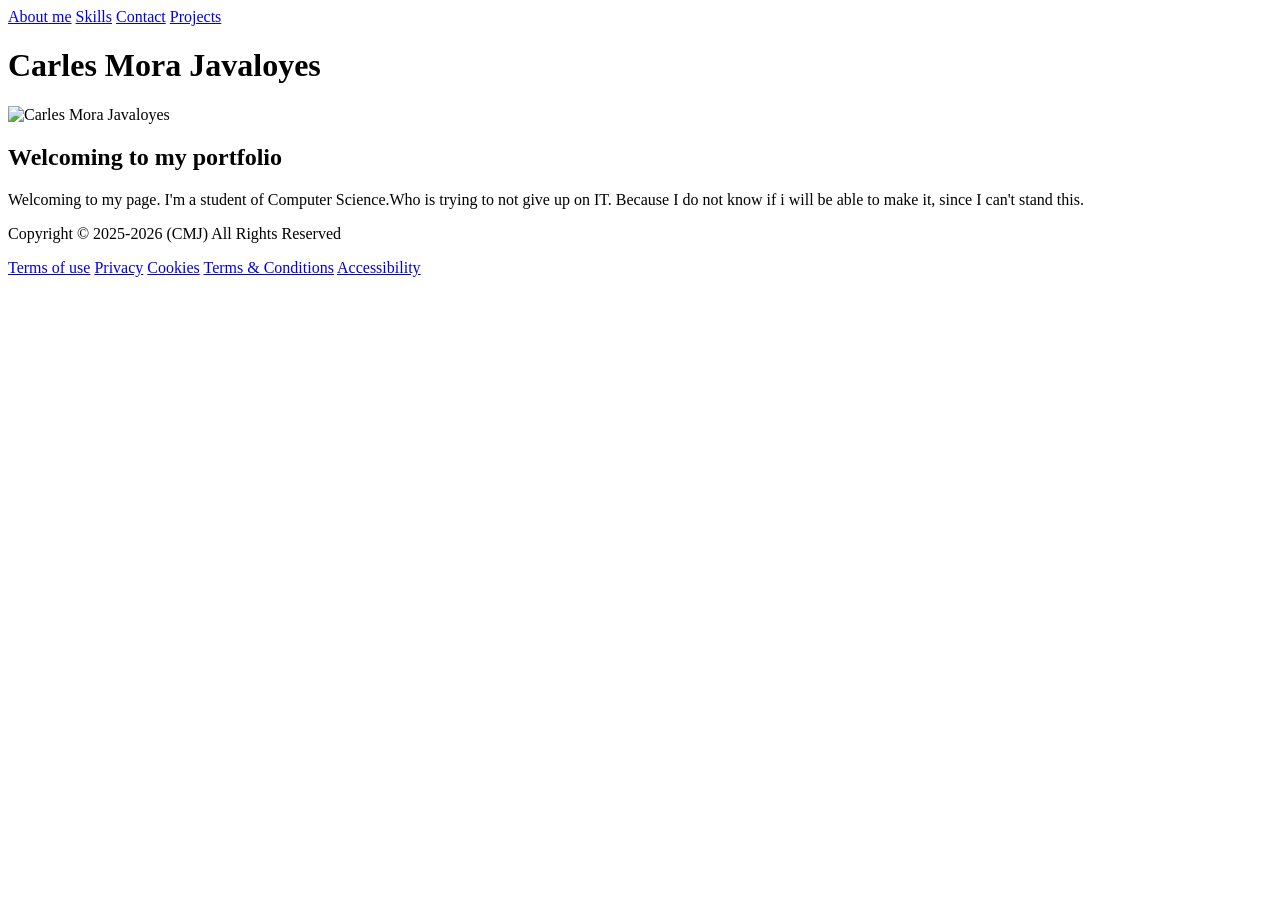
==== AboutMeBro/html/index.html @ 59000ede "Add files via upload" ====
<!DOCTYPE html>
<html lang="en">
<head>
    <meta charset="UTF-8">
    <meta name="viewport" content="width=device-width, initial-scale=1.0">
    <title>LandingPage</title>
    <link rel="stylesheet" href="style.css">
    <script src="script.js" defer></script>
</head>
<body>

    <div class="container">
         <header class ="header">
            <div class="collections">
                <nav>
                    <a href="about.html">About me</a>
                    <a href="skills.html">Skills</a>
                    <a href="contact.html">Contact</a>
                    <a href="projects.html">Projects</a>
                </nav>
            </div>

        </header>
        <main>
            <h1>Carles Mora Javaloyes</h1>
            <img src="img/Carles.jpg" alt="Carles Mora Javaloyes">
            <h2>Welcoming to my portfolio</h2>
            <p>Welcoming to my page. I'm a student of Computer Science.Who is trying to not give up on IT.
                Because I do not know if i will be able to make it, since I can't stand this.
            </p>
        </main>
        <div>
            <div>

            </div>
            <div>

            </div>
        </div>

        <footer class ="footer">
            <p>Copyright © 2025-2026 (CMJ) All Rights Reserved</p>
            <nav>
                <a href="/html/politics/termsOfUse.html">Terms of use</a>
                <a href="/html/politics/privacy.html">Privacy</a>
                <a href="/html/politics/cookies.html">Cookies</a>
                <a href="/html/politics/termsAndConditions.html">Terms & Conditions</a>
                <a href="/html/politics/accessibility.html">Accessibility</a>
            </nav>
            


        </footer>

    </div>

   

    
</body>
</html>
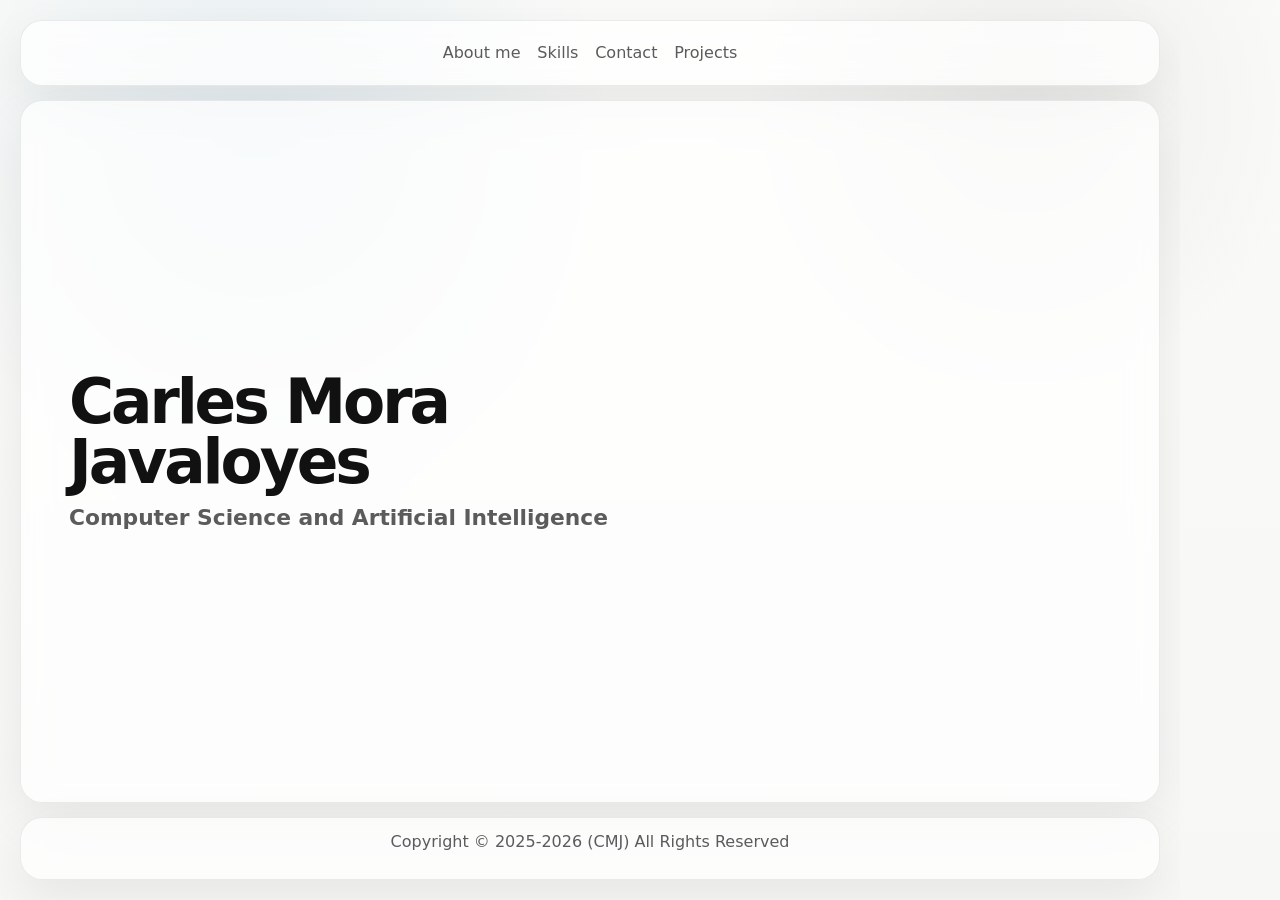
==== commit 315f3e42: "Feat:LandingPage" ====
--- a/AboutMeBro/html/index.html
+++ b/AboutMeBro/html/index.html
@@ -4,7 +4,7 @@
     <meta charset="UTF-8">
     <meta name="viewport" content="width=device-width, initial-scale=1.0">
     <title>LandingPage</title>
-    <link rel="stylesheet" href="style.css">
+    <link rel="stylesheet" href="/CSS/style.css">
     <script src="script.js" defer></script>
 </head>
 <body>
@@ -19,37 +19,21 @@
                     <a href="projects.html">Projects</a>
                 </nav>
             </div>
-
         </header>
         <main>
-            <h1>Carles Mora Javaloyes</h1>
-            <img src="img/Carles.jpg" alt="Carles Mora Javaloyes">
-            <h2>Welcoming to my portfolio</h2>
-            <p>Welcoming to my page. I'm a student of Computer Science.Who is trying to not give up on IT.
-                Because I do not know if i will be able to make it, since I can't stand this.
-            </p>
+            <section class="hero">
+                <div class="hero-grid">
+                    <div class="hero-copy">
+                        <h1>Carles Mora Javaloyes</h1>
+                        <h2>Computer Science and Artificial Intelligence</h2>
+                    </div>
+                </div>
+            </section>
         </main>
-        <div>
-            <div>
-
-            </div>
-            <div>
-
-            </div>
-        </div>
-
+        
         <footer class ="footer">
             <p>Copyright © 2025-2026 (CMJ) All Rights Reserved</p>
-            <nav>
-                <a href="/html/politics/termsOfUse.html">Terms of use</a>
-                <a href="/html/politics/privacy.html">Privacy</a>
-                <a href="/html/politics/cookies.html">Cookies</a>
-                <a href="/html/politics/termsAndConditions.html">Terms & Conditions</a>
-                <a href="/html/politics/accessibility.html">Accessibility</a>
-            </nav>
-            
-
-
+           
         </footer>
 
     </div>
@@ -58,4 +42,4 @@
 
     
 </body>
-</html>+</html>
--- a/CSS/style.css
+++ b/CSS/style.css
@@ -0,0 +1,345 @@
+* {
+    box-sizing: border-box;
+}
+
+:root {
+    --bg: #f7f7f5;
+    --bg-soft: #ecebe7;
+    --surface: rgba(255, 255, 255, 0.72);
+    --surface-strong: rgba(255, 255, 255, 0.96);
+    --text: #111111;
+    --text-soft: #5b5b5b;
+    --accent: #0067b8;
+    --accent-dark: #004c87;
+    --border: rgba(17, 17, 17, 0.08);
+    --shadow: 0 18px 50px rgba(0, 0, 0, 0.07);
+    --shadow-hover: 0 20px 56px rgba(0, 0, 0, 0.1);
+    --radius: 22px;
+    --radius-sm: 16px;
+    --transition: 220ms ease;
+}
+
+html {
+    height: 100%;
+    overflow: hidden;
+    scroll-behavior: smooth;
+}
+
+body {
+    margin: 0;
+    min-height: 100%;
+    height: 100dvh;
+    overflow: hidden;
+    color: var(--text);
+    font-family: "Segoe UI Variable", "Segoe UI", system-ui, -apple-system, BlinkMacSystemFont, sans-serif;
+    background:
+        radial-gradient(circle at 20% 15%, rgba(0, 103, 184, 0.08), transparent 28%),
+        radial-gradient(circle at 80% 12%, rgba(0, 0, 0, 0.05), transparent 22%),
+        linear-gradient(180deg, #fafaf8 0%, var(--bg) 100%);
+    display: block;
+    animation: pageReveal 700ms ease both;
+}
+
+body::selection {
+    background: rgba(139, 94, 60, 0.22);
+    color: var(--text);
+}
+
+a {
+    color: inherit;
+    text-decoration: none;
+    transition: color var(--transition), background-color var(--transition), transform var(--transition), box-shadow var(--transition);
+}
+
+a:focus-visible,
+button:focus-visible {
+    outline: 3px solid rgba(139, 94, 60, 0.35);
+    outline-offset: 3px;
+}
+
+img {
+    max-width: 100%;
+    display: block;
+}
+
+.container {
+    width: 300%;
+    height: 100dvh;
+    margin: 0;
+    padding: clamp(1rem, 2vw, 1.75rem);
+    display: flex;
+    flex-direction: column;
+    gap: 0.85rem;
+    overflow: hidden;
+}
+
+.header,
+.footer,
+main,
+.container > div {
+    background: var(--surface);
+    border: 1px solid var(--border);
+    border-radius: var(--radius);
+    box-shadow: var(--shadow);
+    backdrop-filter: blur(14px);
+}
+
+.header {
+    padding: 0.8rem 0.9rem;
+    animation: riseIn 700ms ease both;
+}
+
+.collections nav,
+.footer nav {
+    display: flex;
+    flex-wrap: wrap;
+    gap: 0.75rem;
+    align-items: center;
+}
+
+.collections nav {
+    justify-content: center;
+}
+
+.collections a,
+.footer a {
+    display: inline-flex;
+    align-items: center;
+    justify-content: center;
+    min-height: 2.4rem;
+    padding: 0.45rem 0.15rem;
+    border-radius: 0;
+    border: 0;
+    font-weight: 500;
+    letter-spacing: 0;
+    color: var(--text-soft);
+    background: transparent;
+}
+
+.collections a:hover,
+.footer a:hover {
+    transform: none;
+    color: var(--accent);
+    box-shadow: none;
+}
+
+main {
+    flex: 1;
+    min-height: 0;
+    display: grid;
+    gap: 0.85rem;
+    padding: clamp(1.25rem, 2.6vw, 3rem) clamp(1.1rem, 2.6vw, 2.5rem);
+    align-content: center;
+    overflow: hidden;
+}
+
+.hero {
+    width: 100%;
+    display: grid;
+    gap: 1.15rem;
+    align-items: center;
+    text-align: left;
+    animation: riseIn 700ms ease 120ms both;
+}
+
+.hero-grid {
+    display: grid;
+    gap: 1.5rem;
+    align-items: center;
+}
+
+.hero-copy {
+    display: grid;
+    gap: 0.8rem;
+    justify-items: start;
+    animation: riseIn 700ms ease 180ms both;
+    align-items: center;
+    left: 100px;
+}
+
+.hero-copy h1 {
+    margin: 0;
+    font-size: clamp(2.4rem, 4.8vw, 4.8rem);
+    line-height: 0.98;
+    letter-spacing: -0.05em;
+    font-weight: 700;
+    color: var(--text);
+}
+
+.hero-copy h2 {
+    margin: 0;
+    font-size: clamp(1.15rem, 1.7vw, 1.55rem);
+    line-height: 1.2;
+    font-weight: 600;
+    color: var(--text-soft);
+}
+
+.hero-media {
+    margin: 0;
+    width: min(330px, 78vw);
+    justify-self: center;
+    animation: riseIn 700ms ease 240ms both;
+}
+
+.hero-media img {
+    width: 100%;
+    aspect-ratio: 1 / 1;
+    object-fit: cover;
+    border-radius: 28px;
+    border: 1px solid rgba(23, 23, 23, 0.1);
+    box-shadow: 0 22px 48px rgba(0, 0, 0, 0.12);
+    transition: transform var(--transition), box-shadow var(--transition), border-color var(--transition);
+}
+
+.hero-media img:hover {
+    transform: translateY(-2px) scale(1.01);
+    box-shadow: 0 26px 56px rgba(0, 0, 0, 0.14);
+    border-color: rgba(0, 103, 184, 0.18);
+}
+
+.container > div {
+    padding: 1.25rem;
+    margin-bottom: 1.25rem;
+}
+
+.container > div > h2 {
+    margin: 0 0 1rem;
+    color: var(--accent-dark);
+    text-align: center;
+}
+
+.container > div > div {
+    background: linear-gradient(180deg, rgba(255, 255, 255, 0.72), rgba(246, 228, 213, 0.78));
+    border: 1px solid rgba(139, 94, 60, 0.14);
+    border-radius: var(--radius-sm);
+    padding: 1rem;
+    margin-top: 1rem;
+    box-shadow: 0 10px 22px rgba(110, 69, 41, 0.08);
+    transition: transform var(--transition), box-shadow var(--transition), border-color var(--transition);
+}
+
+.container > div > div:hover {
+    transform: translateY(-3px);
+    box-shadow: var(--shadow-hover);
+    border-color: rgba(139, 94, 60, 0.24);
+}
+
+.container > div > div h3 {
+    margin: 0 0 0.5rem;
+    color: var(--accent-dark);
+}
+
+.container > div > div p {
+    margin: 0.75rem 0 0;
+    color: var(--text-soft);
+    line-height: 1.65;
+}
+
+.container > div > div img {
+    width: 100%;
+    min-height: 180px;
+    border-radius: calc(var(--radius-sm) - 2px);
+    background: linear-gradient(135deg, #efd8c3, #d7b391);
+    border: 1px solid rgba(139, 94, 60, 0.12);
+    object-fit: cover;
+}
+
+.footer {
+    padding: 0.9rem 1rem;
+    text-align: center;
+    animation: riseIn 700ms ease 300ms both;
+}
+
+.footer p {
+    margin: 0 0 0.85rem;
+    color: var(--text-soft);
+}
+
+@media (min-width: 768px) {
+    .container {
+        width: min(1180px, 100%);
+        padding: 1.25rem;
+    }
+
+    main {
+        padding: 2.5rem 3rem;
+    }
+
+    .hero-grid {
+        grid-template-columns: minmax(0, 1.2fr) minmax(260px, 0.8fr);
+        gap: 2rem;
+    }
+
+    .hero-media {
+        justify-self: end;
+        width: min(380px, 32vw);
+    }
+
+    .container > div {
+        padding: 1.5rem;
+    }
+}
+
+@media (max-width: 640px) {
+    .container {
+        gap: 0.7rem;
+    }
+
+    .collections nav,
+    .footer nav {
+        gap: 0.5rem;
+    }
+
+    .collections a,
+    .footer a {
+        padding-inline: 0;
+        min-height: 2.1rem;
+    }
+
+    main {
+        padding: 1rem;
+    }
+
+    .hero-media {
+        width: min(260px, 72vw);
+    }
+}
+
+@media (prefers-reduced-motion: reduce) {
+    html {
+        scroll-behavior: auto;
+    }
+
+    *,
+    *::before,
+    *::after {
+        animation-duration: 0.01ms !important;
+        animation-iteration-count: 1 !important;
+        transition-duration: 0.01ms !important;
+        scroll-behavior: auto !important;
+    }
+}
+
+@keyframes pageReveal {
+    from {
+        opacity: 0;
+        transform: translateY(12px);
+    }
+
+    to {
+        opacity: 1;
+        transform: translateY(0);
+    }
+}
+
+@keyframes riseIn {
+    from {
+        opacity: 0;
+        transform: translateY(16px);
+    }
+
+    to {
+        opacity: 1;
+        transform: translateY(0);
+    }
+}
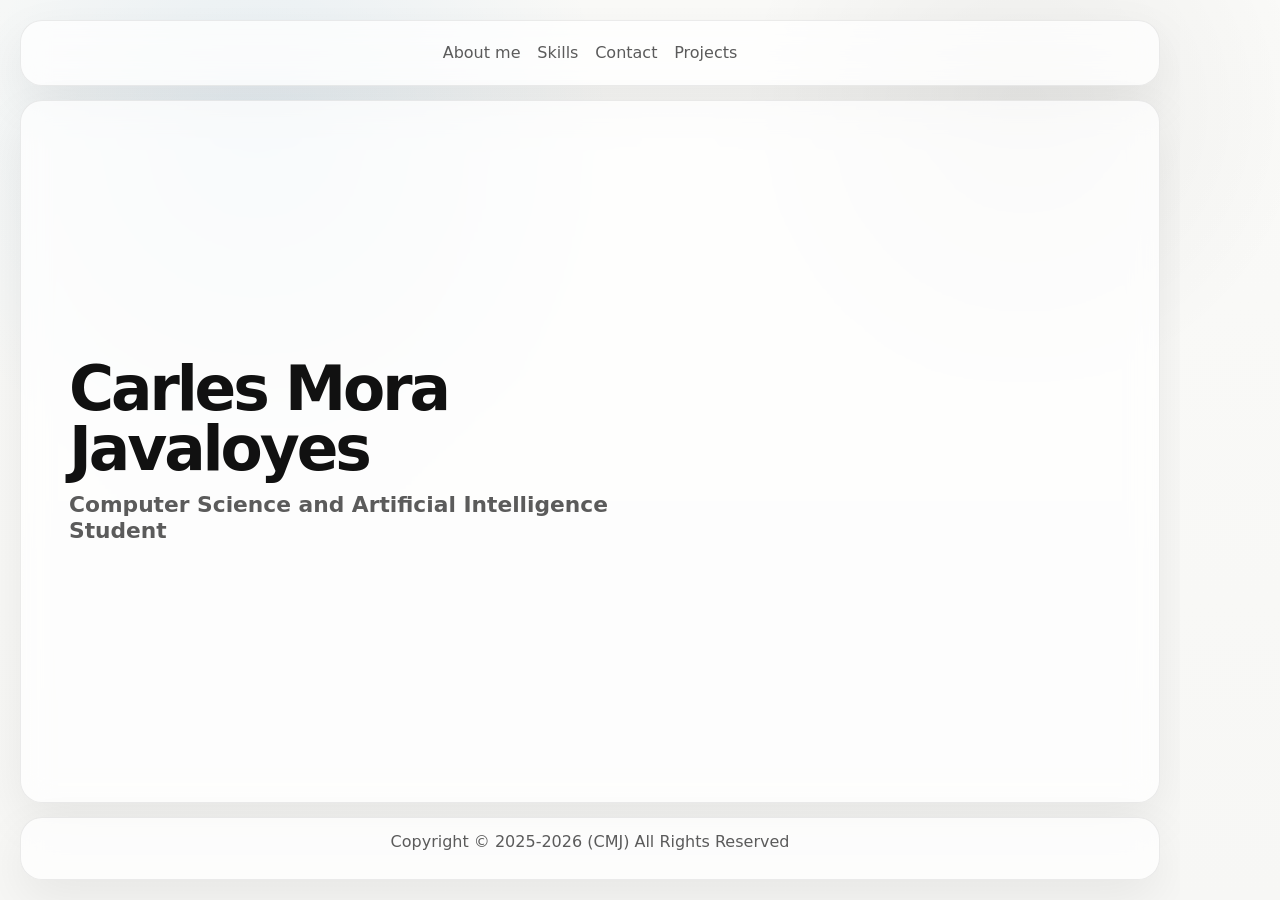
==== commit ee199107: "Feat:New ideas" ====
--- a/AboutMeBro/html/index.html
+++ b/AboutMeBro/html/index.html
@@ -25,7 +25,7 @@
                 <div class="hero-grid">
                     <div class="hero-copy">
                         <h1>Carles Mora Javaloyes</h1>
-                        <h2>Computer Science and Artificial Intelligence</h2>
+                        <h2>Computer Science and Artificial Intelligence Student</h2>
                     </div>
                 </div>
             </section>
